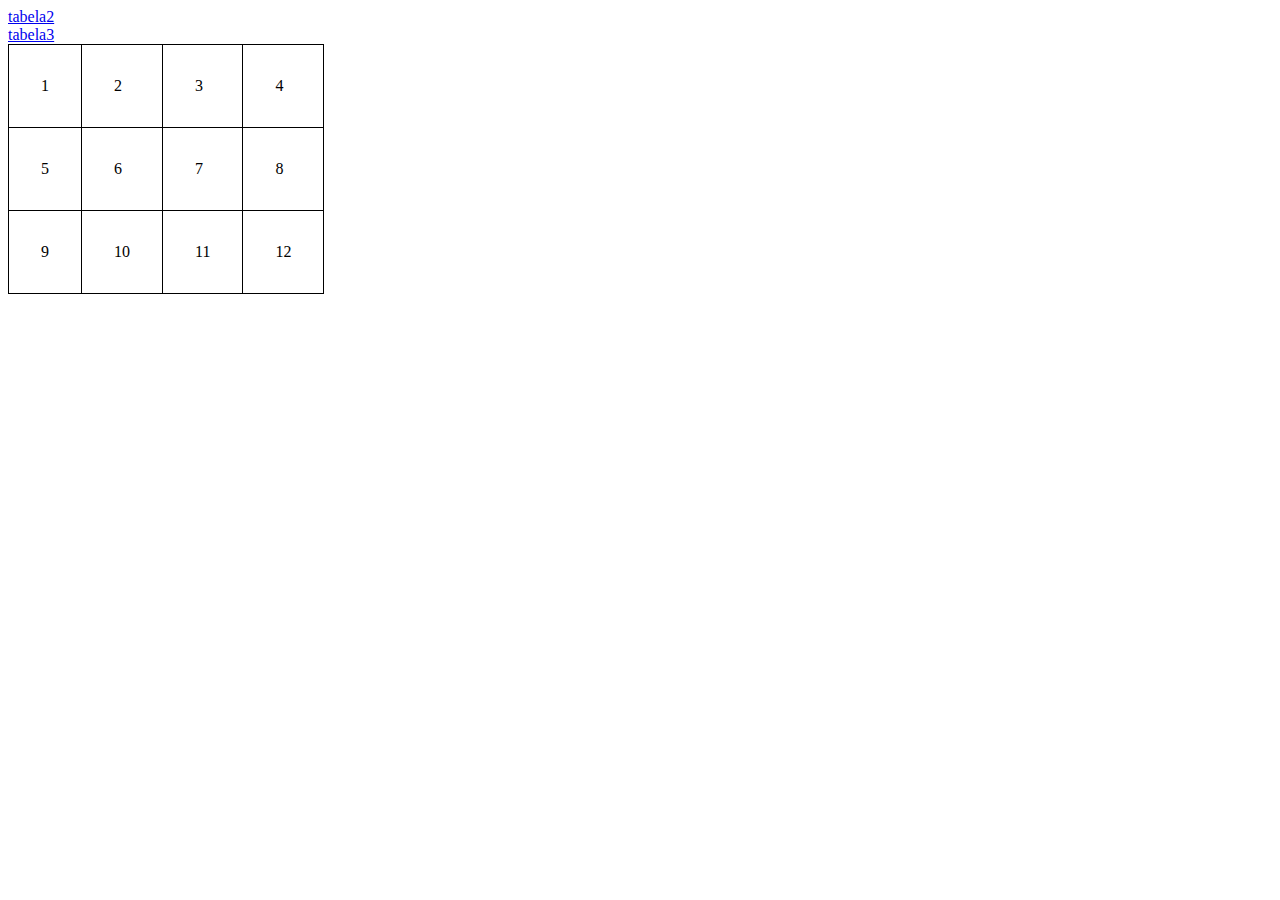
==== tabela.html @ c727b05d "oiiii" ====
<!DOCTYPE html>
<html lang="en">

<head>
    <meta charset="UTF-8">
    <meta http-equiv="X-UA-Compatible" content="IE=edge">
    <meta name="viewport" content="width=device-width, initial-scale=1.0">
    <title>Tabela</title>
    <link rel="stylesheet" href="./styles.css">
    <link rel="stylesheet" href="./tabela2.html">
    <link rel="stylesheet" href="./tabela3.html">
</head>

<body>
    <a href="./tabela2.html">tabela2</a>
    <br>
    <a href="./tabela3.html">tabela3</a>
    <table>

        <tr>
            <td>1</td>
            <td>2</td>
            <td>3</td>
            <td>4</td>
        </tr>

        <tr>
            <td>5</td>
            <td>6</td>
            <td>7</td>
            <td>8</td>
        </tr>
        <tr>
            <td>9</td>
            <td>10</td>
            <td>11</td>
            <td>12</td>
        </tr>


    </table>
</body>

</html>
---- styles.css ----
table tr td , table tr td {
    border: 0.05rem solid black;
    padding: 2rem;
    

}
table{
    border-collapse: collapse;
}
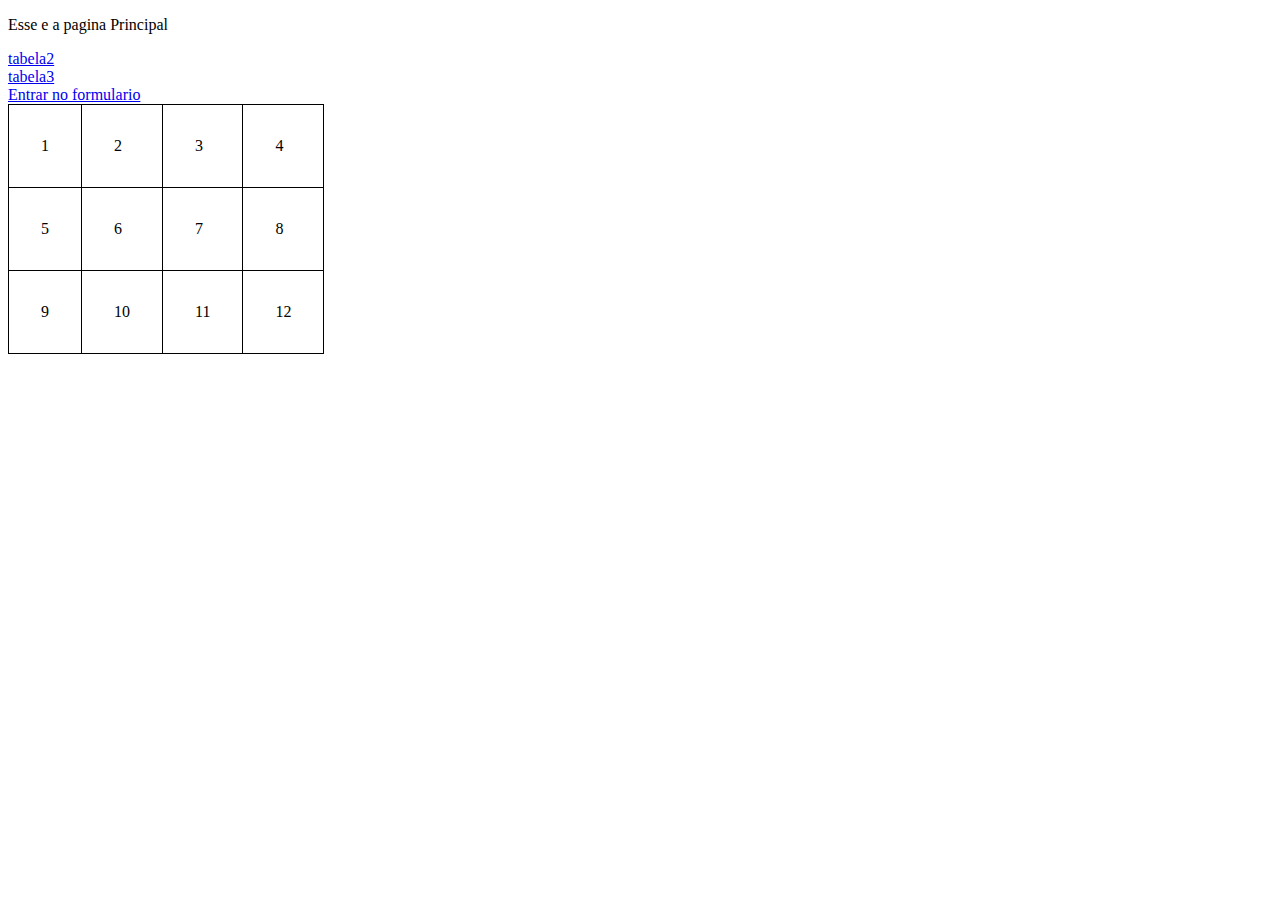
==== commit 4a73f38e: "formulario" ====
--- a/tabela.html
+++ b/tabela.html
@@ -12,9 +12,12 @@
 </head>
 
 <body>
+<p>Esse e a pagina Principal</p>
     <a href="./tabela2.html">tabela2</a>
     <br>
     <a href="./tabela3.html">tabela3</a>
+    <br>
+    <a href="./formulario.html">Entrar no formulario</a>
     <table>
 
         <tr>
